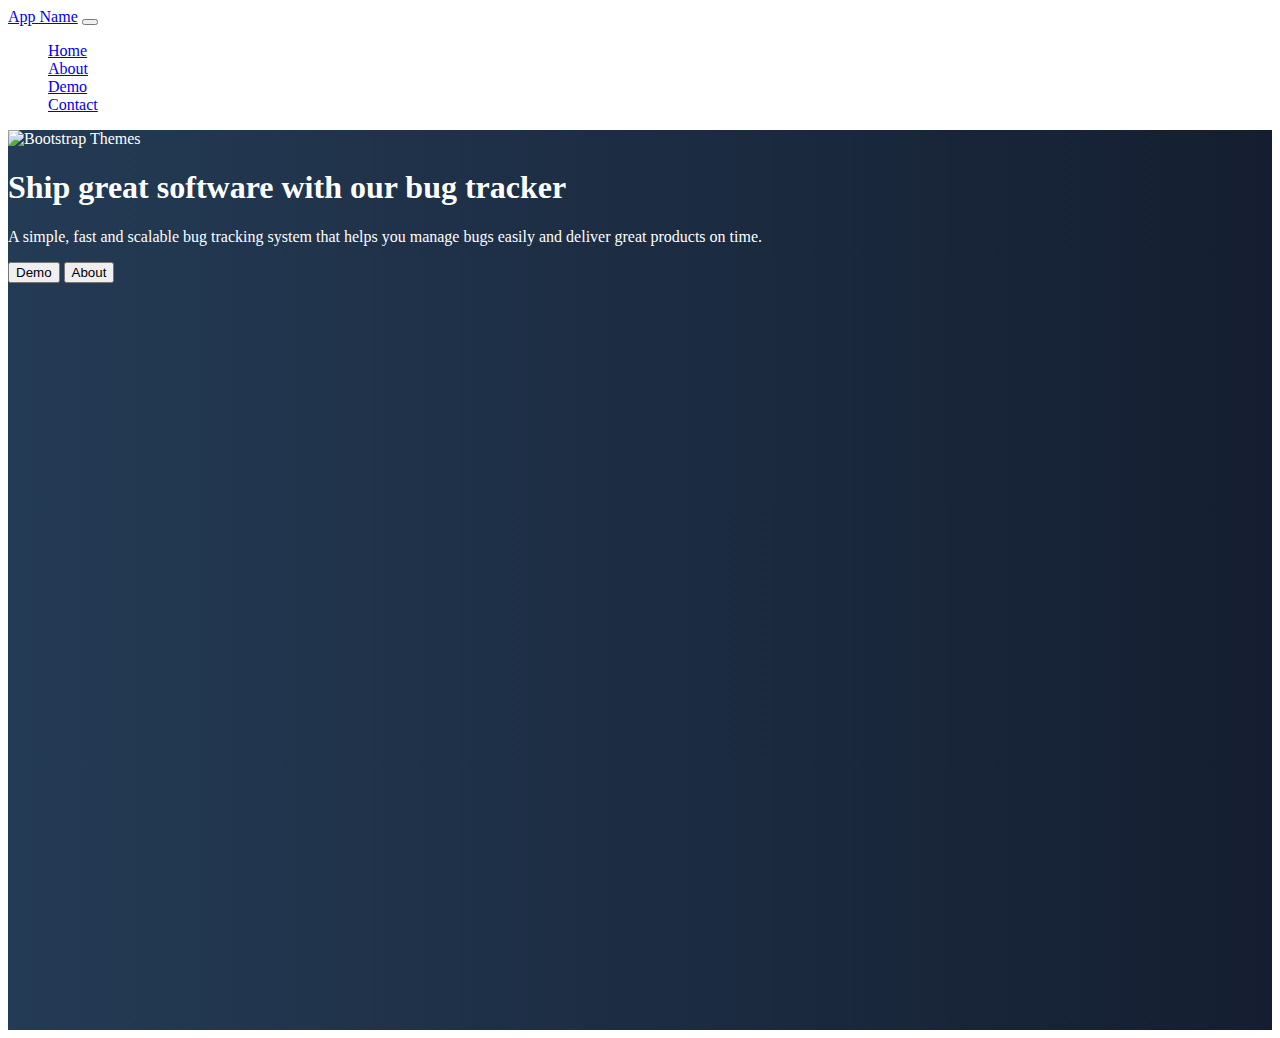
==== contact.html @ 34a560cf "contact form added" ====
<!doctype html>
<html lang="en">

<head>
    <title>PageTitle</title>
    <!-- Required meta tags -->
    <meta charset="utf-8">
    <meta name="viewport" content="width=device-width, initial-scale=1, shrink-to-fit=no">

    <!-- Bootstrap CSS -->
    <link href="https://cdn.jsdelivr.net/npm/bootstrap@5.0.0/dist/css/bootstrap.min.css" rel="stylesheet"
        integrity="sha384-wEmeIV1mKuiNpC+IOBjI7aAzPcEZeedi5yW5f2yOq55WWLwNGmvvx4Um1vskeMj0" crossorigin="anonymous">

    <!-- Convert this to an external style sheet -->
    <style>
        body{
            color:white
        }
        #hero {
            min-height: 100vh;
            background: #141E30;
            /* fallback for old browsers */
            background: -webkit-linear-gradient(to right, #243B55, #141E30);
            /* Chrome 10-25, Safari 5.1-6 */
            background: linear-gradient(to right, #243B55, #141E30);
            /* W3C, IE 10+/ Edge, Firefox 16+, Chrome 26+, Opera 12+, Safari 7+ */
        }
    </style>
</head>

<body>
    <nav class="navbar navbar-expand-md navbar-dark fixed-top">
        <div class="container-fluid">
            <a class="navbar-brand" href="#">App Name</a>
            <button class="navbar-toggler" type="button" data-bs-toggle="collapse" data-bs-target="#navbarCollapse"
                aria-controls="navbarCollapse" aria-expanded="false" aria-label="Toggle navigation">
                <span class="navbar-toggler-icon"></span>
            </button>
            <div class="collapse navbar-collapse" id="navbarCollapse">
                <ul class="navbar-nav me-auto mb-2 mb-md-0">
                    <li class="nav-item">
                        <a class="nav-link active" aria-current="page" href="#">Home</a>
                    </li>
                    <li class="nav-item">
                        <a class="nav-link" href="#">About</a>
                    </li>
                    <li class="nav-item">
                        <a class="nav-link" href="#">Demo</a>
                    </li>
                    <li class="nav-item">
                        <a class="nav-link" href="#">Contact</a>
                    </li>
                </ul>
            </div>
        </div>
    </nav>
    <!-- ======= Hero Section ======= -->
    <main id="hero">
        <div class="container col-xxl-8 px-4 py-5">
            <div class="row flex-lg-row-reverse align-items-center g-5 py-5">
                <div class="col-10 col-sm-8 col-lg-6">
                    <img src="https://www.dropbox.com/s/25lk5ur2qvxms7o/AppLandingPage.png?raw=1"
                        class="d-block mx-lg-auto img-fluid" alt="Bootstrap Themes" width="700" height="500"
                        loading="lazy">
                </div>
                <div class="col-lg-6">
                    <h1 class="display-5 fw-bold lh-1 mb-3">Ship great software with our bug tracker</h1>
                    <p class="lead">A simple, fast and scalable bug tracking system that helps you manage bugs easily
                        and deliver great products on time.
                    </p>
                    <div class="d-grid gap-2 d-md-flex justify-content-md-start">
                        <button type="button" class="btn btn-warning btn-lg px-4 me-md-2">Demo</button>
                        <button type="button" class="btn btn-outline-warning btn-lg px-4">About</button>
                    </div>
                </div>
            </div>
        </div>
    </main>
    <!-- Bootstrap JS -->
    <script src="https://cdn.jsdelivr.net/npm/bootstrap@5.0.0/dist/js/bootstrap.bundle.min.js"
        integrity="sha384-p34f1UUtsS3wqzfto5wAAmdvj+osOnFyQFpp4Ua3gs/ZVWx6oOypYoCJhGGScy+8" crossorigin="anonymous">
    </script>
</body>

</html>
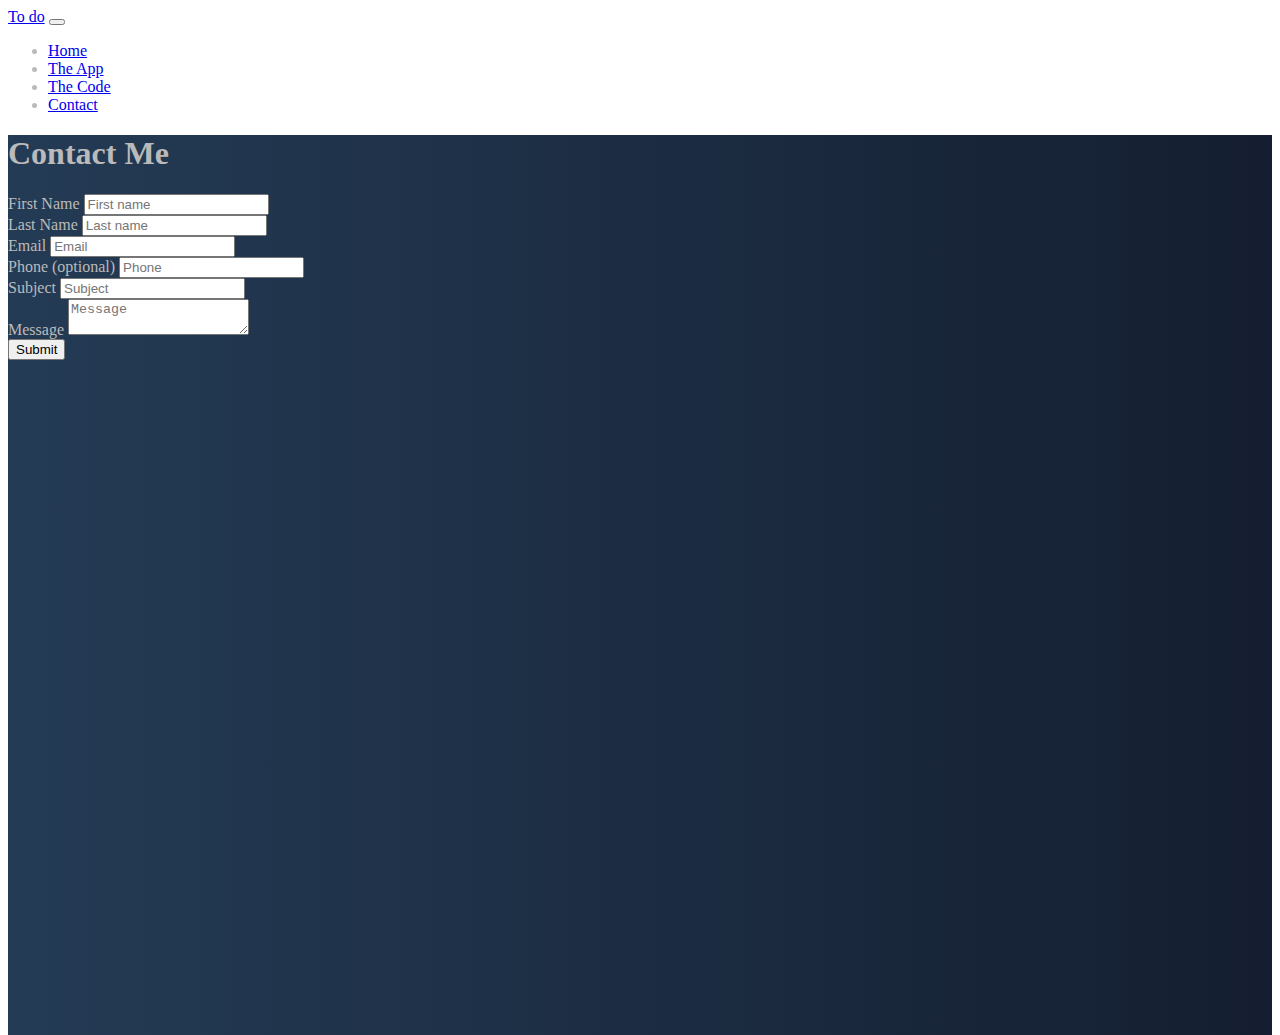
==== commit 15a71d68: "Added Contact" ====
--- a/contact.html
+++ b/contact.html
@@ -2,7 +2,7 @@
 <html lang="en">
 
 <head>
-    <title>PageTitle</title>
+    <title>First Project v2</title>
     <!-- Required meta tags -->
     <meta charset="utf-8">
     <meta name="viewport" content="width=device-width, initial-scale=1, shrink-to-fit=no">
@@ -11,27 +11,13 @@
     <link href="https://cdn.jsdelivr.net/npm/bootstrap@5.0.0/dist/css/bootstrap.min.css" rel="stylesheet"
         integrity="sha384-wEmeIV1mKuiNpC+IOBjI7aAzPcEZeedi5yW5f2yOq55WWLwNGmvvx4Um1vskeMj0" crossorigin="anonymous">
 
-    <!-- Convert this to an external style sheet -->
-    <style>
-        body{
-            color:white
-        }
-        #hero {
-            min-height: 100vh;
-            background: #141E30;
-            /* fallback for old browsers */
-            background: -webkit-linear-gradient(to right, #243B55, #141E30);
-            /* Chrome 10-25, Safari 5.1-6 */
-            background: linear-gradient(to right, #243B55, #141E30);
-            /* W3C, IE 10+/ Edge, Firefox 16+, Chrome 26+, Opera 12+, Safari 7+ */
-        }
-    </style>
+        <link href="css/site.css" rel="stylesheet">
 </head>
 
 <body>
     <nav class="navbar navbar-expand-md navbar-dark fixed-top">
         <div class="container-fluid">
-            <a class="navbar-brand" href="#">App Name</a>
+            <a class="navbar-brand" href="#">To do</a>
             <button class="navbar-toggler" type="button" data-bs-toggle="collapse" data-bs-target="#navbarCollapse"
                 aria-controls="navbarCollapse" aria-expanded="false" aria-label="Toggle navigation">
                 <span class="navbar-toggler-icon"></span>
@@ -39,16 +25,16 @@
             <div class="collapse navbar-collapse" id="navbarCollapse">
                 <ul class="navbar-nav me-auto mb-2 mb-md-0">
                     <li class="nav-item">
-                        <a class="nav-link active" aria-current="page" href="#">Home</a>
+                        <a class="nav-link " aria-current="page" href="index.html">Home</a>
                     </li>
                     <li class="nav-item">
-                        <a class="nav-link" href="#">About</a>
+                        <a class="nav-link" href="#">The App</a>
                     </li>
                     <li class="nav-item">
-                        <a class="nav-link" href="#">Demo</a>
+                        <a class="nav-link" href="#">The Code</a>
                     </li>
                     <li class="nav-item">
-                        <a class="nav-link" href="#">Contact</a>
+                        <a class="nav-link active " href="contact.html">Contact</a>
                     </li>
                 </ul>
             </div>
@@ -57,23 +43,48 @@
     <!-- ======= Hero Section ======= -->
     <main id="hero">
         <div class="container col-xxl-8 px-4 py-5">
-            <div class="row flex-lg-row-reverse align-items-center g-5 py-5">
-                <div class="col-10 col-sm-8 col-lg-6">
-                    <img src="https://www.dropbox.com/s/25lk5ur2qvxms7o/AppLandingPage.png?raw=1"
-                        class="d-block mx-lg-auto img-fluid" alt="Bootstrap Themes" width="700" height="500"
-                        loading="lazy">
-                </div>
-                <div class="col-lg-6">
-                    <h1 class="display-5 fw-bold lh-1 mb-3">Ship great software with our bug tracker</h1>
-                    <p class="lead">A simple, fast and scalable bug tracking system that helps you manage bugs easily
-                        and deliver great products on time.
-                    </p>
-                    <div class="d-grid gap-2 d-md-flex justify-content-md-start">
-                        <button type="button" class="btn btn-warning btn-lg px-4 me-md-2">Demo</button>
-                        <button type="button" class="btn btn-outline-warning btn-lg px-4">About</button>
+            <h1 class="text-center mb-3">Contact Me</h1>
+            <form action="#">
+                <div class="row mb-1">
+                    <div class="col">
+                        <label class="form-label">First Name</label>
+                        <input type="text" name="firstName" class="form-control" placeholder="First name"
+                            aria-label="First name" required>
+                    </div>
+                    <div class="col">
+                        <label class="form-label">Last Name</label>
+                        <input type="text" name="lastName" class="form-control" placeholder="Last name"
+                            aria-label="Last name" required>
                     </div>
                 </div>
-            </div>
+                <div class="row mb-1">
+                    <div class="col">
+                        <label class="form-label">Email</label>
+                        <input type="email" name="email" class="form-control" placeholder="Email"
+                            aria-label="Email" required>
+                    </div>
+                    <div class="col">
+                        <label class="form-label">Phone (optional)</label>
+                        <input type="text" name="phone" class="form-control" placeholder="Phone"
+                            aria-label="Phone">
+                    </div>
+                </div>
+                <div class="row mb-1">
+                    <div class="col">
+                        <label class="form-label">Subject</label>
+                        <input type="text" name="subject" class="form-control" placeholder="Subject"
+                            aria-label="Subject" required>
+                    </div>
+                </div>
+                <div class="row mb-1">
+                    <div class="col">
+                        <label class="form-label">Message</label>
+                        <textarea type="text" name="message" class="form-control" placeholder="Message"
+                            aria-label="Message" required></textarea>
+                    </div>
+                </div>
+                <button type="submit" class="btn btn-primary mt-2">Submit</button>
+            </form>
         </div>
     </main>
     <!-- Bootstrap JS -->
--- a/css/site.css
+++ b/css/site.css
@@ -0,0 +1,51 @@
+body, html {
+    color: rgb(187, 186, 186);
+    height:100%;
+}
+
+#hero {
+   min-height:100vh;
+    background: #141E30;
+    /* fallback for old browsers */
+    background: -webkit-linear-gradient(to right, #243B55, #141E30);
+    /* Chrome 10-25, Safari 5.1-6 */
+    background: linear-gradient(to right, #243B55, #141E30);
+    /* W3C, IE 10+/ Edge, Firefox 16+, Chrome 26+, Opera 12+, Safari 7+ */
+}
+
+.taskContainer {
+    background-color: white;
+    border: solid .5em #ffc107;
+    border-radius: .5em;
+    box-sizing: border-box;
+    flex: 0 0 30%;
+    height: 240px;
+    margin-top: 1em;
+    overflow: auto;
+}
+
+
+#taskItems {
+    overflow: hidden;
+    position: relative;
+
+}
+
+#taskItems .scrollbox {
+    height: 100%;
+    overflow: auto;
+}
+
+
+.list {
+    list-style: none;
+    margin: 0;
+    padding: 0;
+}
+
+.item {
+    background-color: lightgray;
+    color: #212121;
+    margin: .25em;
+    padding: .5em;
+}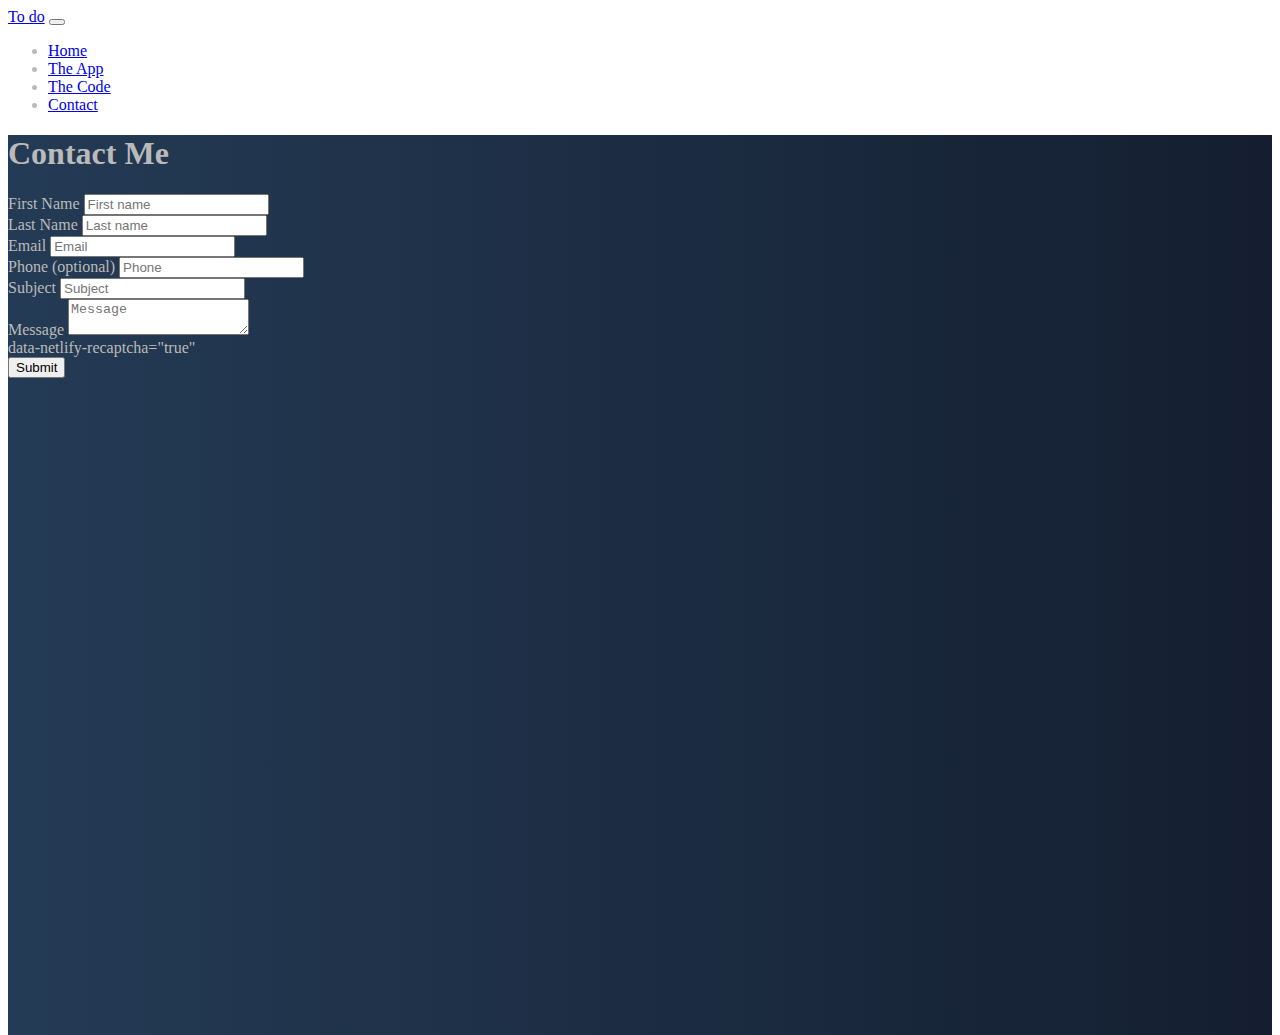
==== commit 663508df: "Add contact form processing" ====
--- a/contact.html
+++ b/contact.html
@@ -44,7 +44,7 @@
     <main id="hero">
         <div class="container col-xxl-8 px-4 py-5">
             <h1 class="text-center mb-3">Contact Me</h1>
-            <form action="#">
+            <form name="todo-ContactForm" method="POST" data-netlify-recaptcha="true" data-netlify="true">
                 <div class="row mb-1">
                     <div class="col">
                         <label class="form-label">First Name</label>
@@ -83,6 +83,7 @@
                             aria-label="Message" required></textarea>
                     </div>
                 </div>
+                <div>data-netlify-recaptcha="true"</div>
                 <button type="submit" class="btn btn-primary mt-2">Submit</button>
             </form>
         </div>
